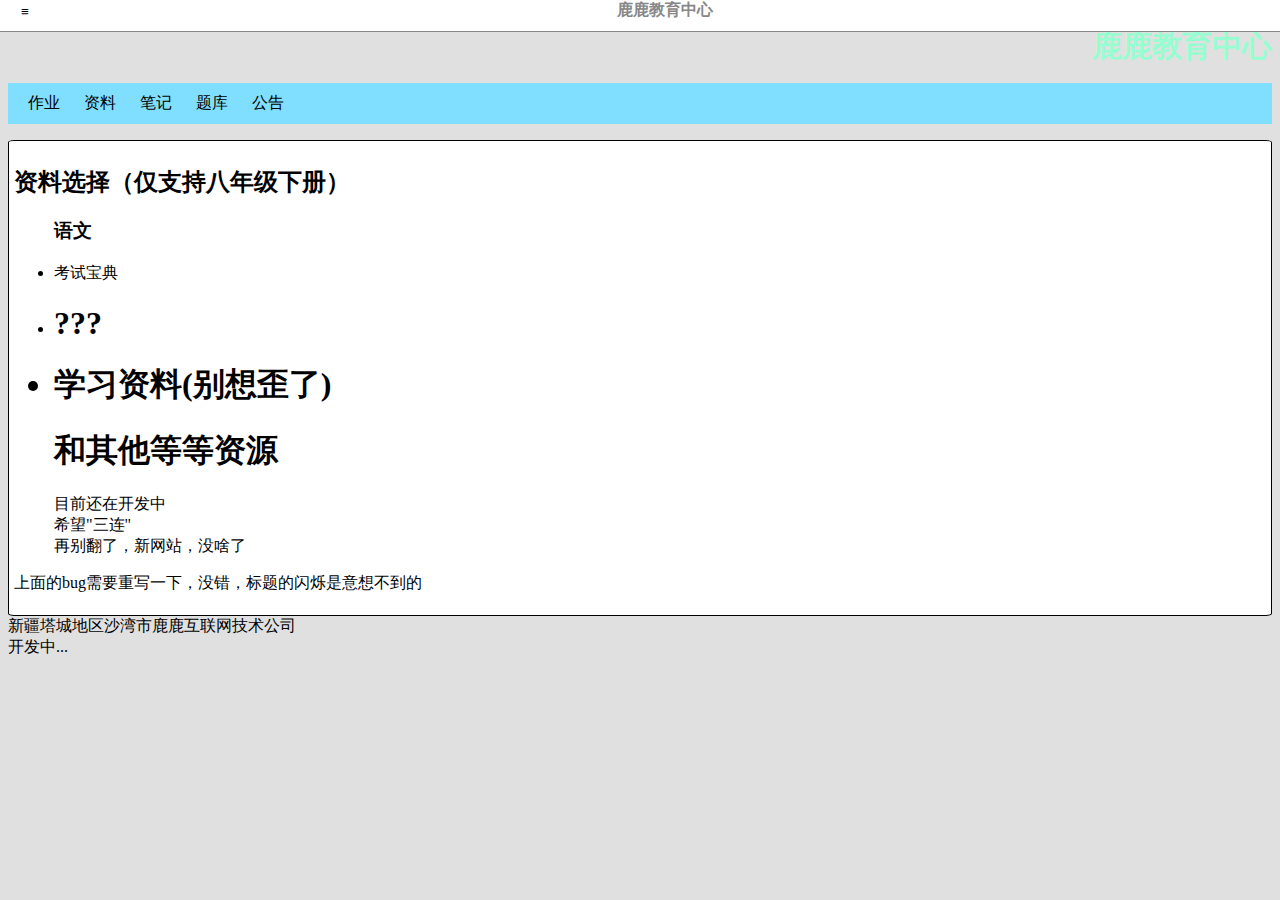
==== public/index.html @ 091695b0 "git commit -m "index.html"" ====
<!doctype html>
<html> 
 <head> 
  <meta charset="utf-8"> 
  <meta name="viewport" content="width=device-width, initial-scale=1.0, maximum-scale=1.0, user-scalable=0"> 
  <title>鹿鹿教育</title> 
  <style>
     .top{/*顶栏*/
       position:fixed;
       top:0;
       left:0;
       background:#FFFFFF;
       border-bottom:0.5px solid #888888;
       width:100%;
       height:31px;  
     }
     
     .topMsg{
       /*顶栏内容*/
       text-align:center;
       color :#888888;
     }
     
     .btMore{
       float:left;
       /*不空行居左*/    
       background:#FFFFFF;
       border:none;
       padding:4px;
       width:50px;
       }
     
       .nearBar{
               width:37.5%;
        height:100%;
        left:0;
        position:fixed;
        background:#FFFFFF;
        border-right:0.5px solid #000000;
        top:30px;
        border-top:1px solid #000000;
        display:none;
       }
       
       .titleMain{
         font-size:30px;
         color:#96FED1;
         text-align:right; 
       }
     body{
       background-color:#e0e0e0;
       /*background:url("/src/1000.jpg");*/
     }
     
       
    </style> 
 </head> 
 <body> 
  <div id="BlaBar"></div> 
  <br> 
  <div class="top"> <button id="topButton" class="btMore" onclick="MoreShow()">≡</button> 
   <div class="topMsg">
      <b>鹿鹿教育中心</b> 
   </div> 
  </div> 
  
  <div class="nearBar" id="nearBar"> 
   <ul class="tooBarObjectText"> 
    <li> 
    <a class="butTooBarObj" href="https://docs.qq.com/doc/DY2Z6VHJDT2Z3bHVk" target="_top"> 周末作业公示 </a> 
    <a class="butTooBarObj"></a>
    </li> 
   </ul> 
  </div> 
  <div class="titleMain"> <strong id="titleChange">鹿鹿教育中心</strong> 
  </div> 
  <div class="homeObj"> 
   <ul class="flaObj"> 
    <li> <a class="flaText" href="https://docs.qq.com/doc/DY2Z6VHJDT2Z3bHVk" target="_top"> 作业</a>
     <a class="flaText" href="/none.html">资料</a> 
     <a class="flaText" href="/none.html">笔记</a>
      <a class="flaText" href="/none.html">题库</a> 
      <a class="flaText" href="https://docs.qq.com/doc/DY2pPT1paR1BsYmxZ">公告</a> 
      </li>
   </ul> 
  </div> 
  <div class="card"> 
   <h2>资料选择（仅支持八年级下册）</h2> <!--科目选择--> 
   <div class="subject"> 
    <ul> 
     <h3>语文</h3> 
     <li> <a>考试宝典</a> </li> 
    </ul> 
   </div> <!--科目选择--> 
   <p></p> 
   <ul> 
    <li> <h1> ??? </h1> </li> 
    <h1> <li> 学习资料(别想歪了) </li> </h1> 
    <h1> 和其他等等资源 </h1> 
    <div>
      目前还在开发中 
    </div> 
    <div>
      希望"三连" 
    </div> 
    <div>
      再别翻了，新网站，没啥了 
    </div> 
   </ul> 
   <p>上面的bug需要重写一下，没错，标题的闪烁是意想不到的</p> 
  </div> 
  <div>
    新疆塔城地区沙湾市鹿鹿互联网技术公司 
   <br>开发中... 
  </div> 
  <style>
    .endIF{
      left:0;
      width:100%;
      text-align:right;
      background-color:#A0A0A0;
      
    }   
    .card{
      border:1px solid #000000;
      border-radius:0.5%;
      background:#ffffff;
      padding:5px;
    }
    
    .tooBarObjectText{
      list-style-type:none;
      left:0;
    }
    .butTooBarObj{
        border:0.5px solid black;
        width:100%;
        height:12%;
        float:left;
        border-left:none;
        color:black;
        text-decoration:none;
    }
    
      .flaObj{/*导航栏的基础对象*/
        background:#80dfff;
        list-style-type:none;
        padding:10px;
        text-decoration:none;
      } 
      
      .flaText{
        /*导航栏文本链接*/
        text-decoration:none;
        color:black;
        padding:10px;
      }
            .flaText:hover{
              color:white;
              background-color:#3366ff;
            }
    </style> 
  <script>
  //侧滑栏[
  var NBarSetDsp = 0;
      var NBar=document.getElementById("nearBar");//侧滑数值属性
      var BlaBar=document.getElementById("BlaBar");//i
      var topButton=document.getElementById("topButton");
      function MoreShow(){
      if (NBarSetDsp ==1)
      {
        
        NBar.style.display="none";

        NBarSetDsp-=1;
        topButton.innerHTML="≡";
      
      }
      else
      {
        NBarSetDsp+=1
        NBar.style.display="block";
        BlaBar.style.width="100%";
        topButton.innerHTML="×";
         
      }
    }
  //侧滑栏]
  
  function textColorChange(){
    setTimeout(function(){
    document.getElementById("titleChange").style.color="#3399FF";
    },5000)
    setTimeout(function(){
      document.getElementById("titleChange").style.color="#96fed1";
    },1000)
    setTimeout(function(){
      textColorChange();
    },1500)
  }
 
  textColorChange();
  </script> 
 
</body></html>
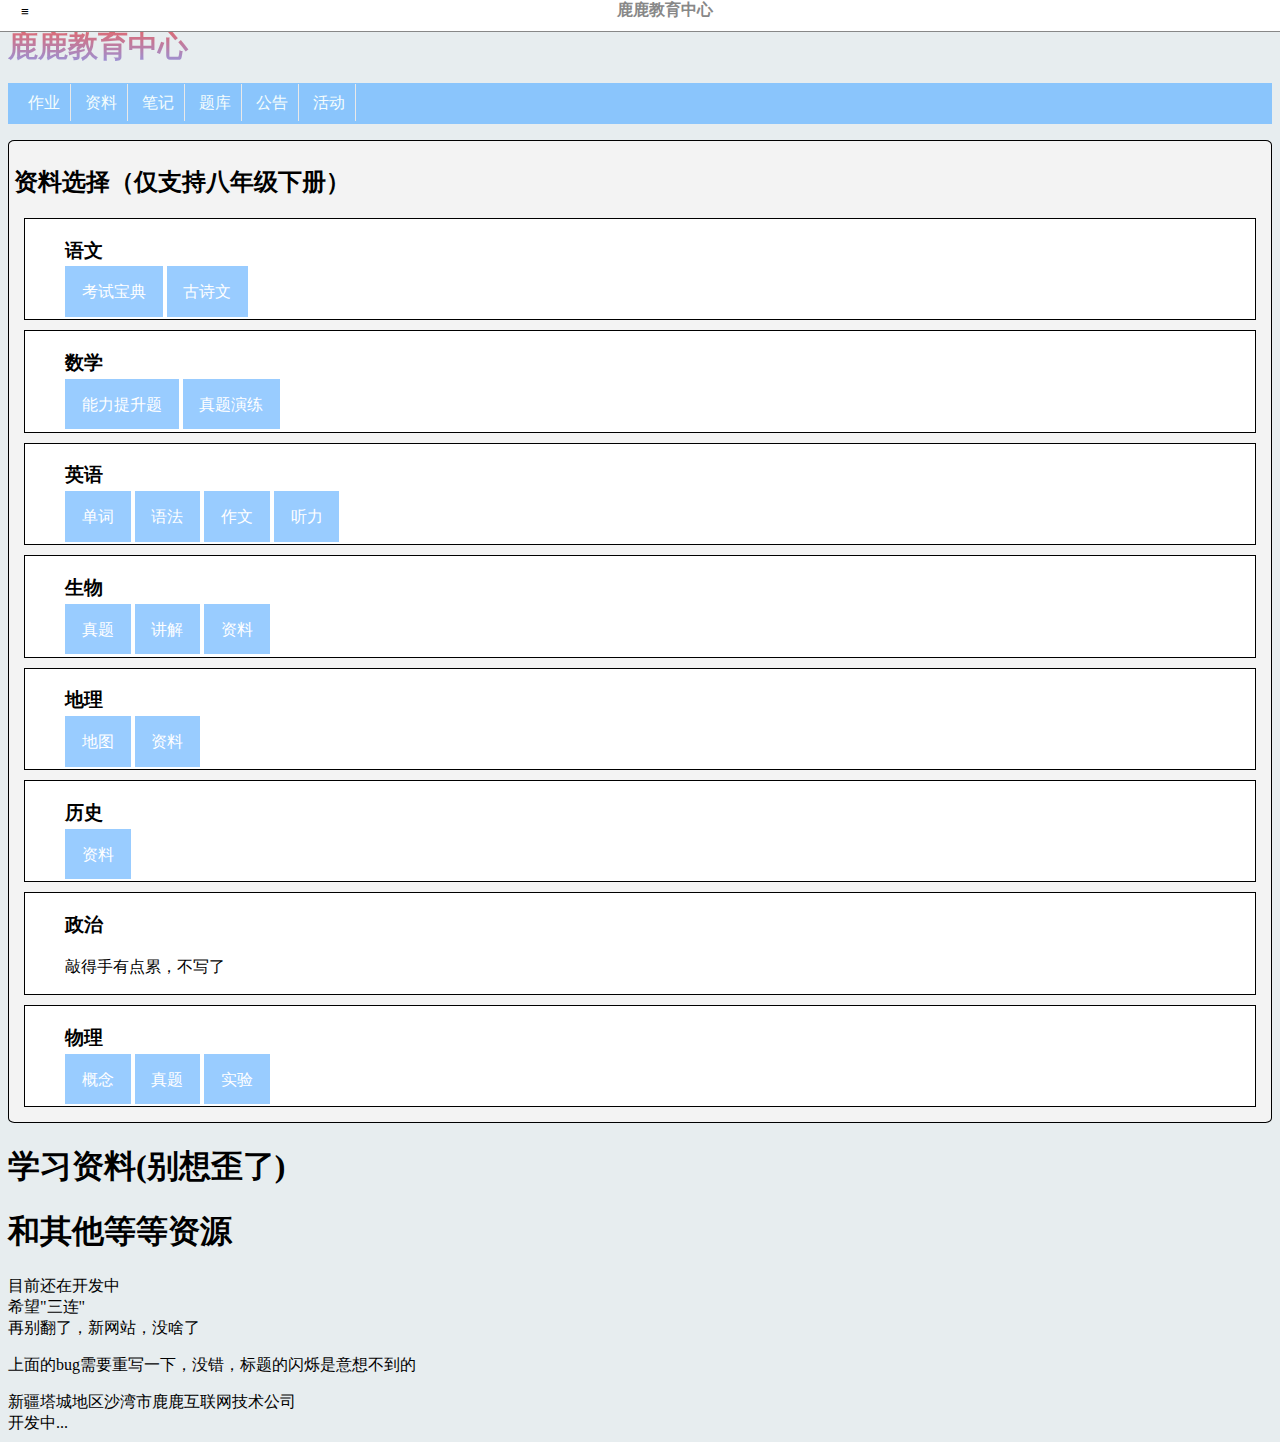
==== commit 8701dfc1: "git commit -m "index.html"" ====
--- a/public/index.html
+++ b/public/index.html
@@ -1,10 +1,10 @@
 <!doctype html>
 <html> 
- <head> 
-  <meta charset="utf-8"> 
-  <meta name="viewport" content="width=device-width, initial-scale=1.0, maximum-scale=1.0, user-scalable=0"> 
-  <title>鹿鹿教育</title> 
-  <style>
+	<head> 
+		<meta charset="utf-8"> 
+		<meta name="viewport" content="width=device-width, initial-scale=1.0, maximum-scale=1.0, user-scalable=0"> 
+		<title>鹿鹿教育</title> 
+		<style>
      .top{/*顶栏*/
        position:fixed;
        top:0;
@@ -31,8 +31,8 @@
        }
      
        .nearBar{
-               width:37.5%;
-        height:100%;
+		width:37.5%;
+		height:100%;
         left:0;
         position:fixed;
         background:#FFFFFF;
@@ -43,58 +43,166 @@
        }
        
        .titleMain{
-         font-size:30px;
-         color:#96FED1;
-         text-align:right; 
+		font-size:30px;
+		color:transparent;
+		background:linear-gradient(#e66465, #9198e5);
+		-webkit-background-clip:text;
        }
      body{
-       background-color:#e0e0e0;
+       background-color:#e7edef;
        /*background:url("/src/1000.jpg");*/
      }
-     
-       
-    </style> 
- </head> 
- <body> 
-  <div id="BlaBar"></div> 
-  <br> 
-  <div class="top"> <button id="topButton" class="btMore" onclick="MoreShow()">≡</button> 
-   <div class="topMsg">
-      <b>鹿鹿教育中心</b> 
-   </div> 
-  </div> 
+     /*科目*/
+     	.subject{
+     		border:1px solid black;
+     		paddind:5px;
+     		background-color:#ffffff;
+     		margin:10px;
+     	}
+     	
+     	.subject:hover{
+     		background:#fafafa;
+     	}
+     	
+     .subject ul li{
+     	list-style-type:none;
+     	display:block;
+     	color:#ffffff;
+     }
+     .subject ul li a{
+     	text-decoration:none;
+     	background:#99ccff;
+     	padding:16.8px;
+     	color:#ffffff;
+     }
+     .subject ul li a:hover{
+     	background:#A0A0A0;
+     }
+     </style> 
+
+</head> 
+
+<body> 
+	<div id="BlaBar"></div> 
+	<br> 
+	<div class="top">
+	<button id="topButton" class="btMore" onclick="MoreShow()">≡</button> 
+    	<div class="topMsg">
+       	<b>鹿鹿教育中心</b> 
+    	</div> 
+    </div> 
   
-  <div class="nearBar" id="nearBar"> 
-   <ul class="tooBarObjectText"> 
-    <li> 
-    <a class="butTooBarObj" href="https://docs.qq.com/doc/DY2Z6VHJDT2Z3bHVk" target="_top"> 周末作业公示 </a> 
-    <a class="butTooBarObj"></a>
-    </li> 
-   </ul> 
-  </div> 
-  <div class="titleMain"> <strong id="titleChange">鹿鹿教育中心</strong> 
-  </div> 
-  <div class="homeObj"> 
-   <ul class="flaObj"> 
-    <li> <a class="flaText" href="https://docs.qq.com/doc/DY2Z6VHJDT2Z3bHVk" target="_top"> 作业</a>
-     <a class="flaText" href="/none.html">资料</a> 
-     <a class="flaText" href="/none.html">笔记</a>
-      <a class="flaText" href="/none.html">题库</a> 
-      <a class="flaText" href="https://docs.qq.com/doc/DY2pPT1paR1BsYmxZ">公告</a> 
-      </li>
-   </ul> 
-  </div> 
-  <div class="card"> 
-   <h2>资料选择（仅支持八年级下册）</h2> <!--科目选择--> 
-   <div class="subject"> 
-    <ul> 
-     <h3>语文</h3> 
-     <li> <a>考试宝典</a> </li> 
-    </ul> 
-   </div> <!--科目选择--> 
-   <p></p> 
-   <ul> 
-    <li> <h1> ??? </h1> </li> 
+   <div class="nearBar" id="nearBar"> 
+   	<ul class="tooBarObjectText"> 
+    		<li> 
+   	 		<a class="butTooBarObj" href="https://docs.qq.com/doc/DY2Z6VHJDT2Z3bHVk" target="_top"> 周末作业公示 </a> 
+    			<a class="butTooBarObj" href="https://docs.qq.com/form/page/DY1NwY2dqbEpaQmR1" target="_top">建议</a>
+    			<a class="butTooBarObj" href="/none.html">关于</a>
+			</li> 
+		</ul> 
+	</div> 
+
+	<div class="titleMain"> 
+		<strong id="titleChange">鹿鹿教育中心</strong> 
+	</div> 
+	<div class="homeObj"> 
+		<ul class="flaObj"> 
+    		<li> 
+				<a class="flaText" href="https://docs.qq.com/doc/DY2Z6VHJDT2Z3bHVk" target="_top"> 作业</a>
+				<a class="flaText" href="/none.html">资料</a> 
+				<a class="flaText" href="/none.html">笔记</a>
+				<a class="flaText" href="/none.html">题库</a> 
+				<a class="flaText" href="https://docs.qq.com/doc/DY2pPT1paR1BsYmxZ">公告</a> 
+				<a class="flaText" href="/none.html">活动</a>
+			</li>
+		</ul> 
+   </div>
+    
+	<div class="card"> 
+		<h2>资料选择（仅支持八年级下册）</h2> 
+		<!--科目选择--> 
+   		<div class="subject"> 
+				<ul> 
+					<h3>语文</h3> 
+     				<li>
+     					<a href="/examBook.html">考试宝典</a> 
+     					<a href="/none.html">古诗文</a>
+					</li> 
+				</ul>
+			</div>
+				
+			<div class="subject">
+				<ul>
+				<h3>数学</h3>
+					<li>
+						<a href="/none.html">能力提升题</a>
+						<a href="/none.html">真题演练</a>
+					</li>
+				</ul>
+			</div>
+			
+			<div class="subject">
+				<ul>
+				<h3>英语</h3>
+					<li>
+						<a href="/none.html">单词</a>
+						<a href="/none.html">语法</a>
+						<a href="/none.html">作文</a>
+						<a href="/none.html">听力</a>
+					</li>
+				</ul>
+			</div>
+			
+			<div class="subject">
+				<ul>
+					<h3>生物</h3>
+					<li>
+						<a href="/none.html">真题</a>
+						<a href="/none.html">讲解</a>
+						<a href="/none.html">资料</a>
+					</li>
+				</ul>
+			</div>
+			
+			<div class="subject">
+				<ul>
+					<h3>地理</h3>
+					<li>
+						<a href="/none.html">地图</a>
+						<a href="/none.html">资料</a>
+					</li>
+				</ul>
+			</div>
+			
+			<div class="subject">
+				<ul>
+				<h3>历史</h3>
+					<li>
+						<a href="/none.html">资料</a>
+					</li>
+				</ul>
+			</div>
+			
+			<div class="subject">
+				<ul>
+				<h3>政治</h3>
+				<div>敲得手有点累，不写了</div>
+				</ul>
+			</div>
+			
+			<div class="subject">
+				<ul>
+				<h3>物理</h3>
+					<li>
+						<a href="/none.html">概念</a>
+						<a href="/none.html">真题</a>
+						<a href="/none.html">实验</a>
+					</li>
+				</ul>
+			</div>
+	</div> <!--科目选择--> 
+ 
+
     <h1> <li> 学习资料(别想歪了) </li> </h1> 
     <h1> 和其他等等资源 </h1> 
     <div>
@@ -124,41 +232,45 @@
     .card{
       border:1px solid #000000;
       border-radius:0.5%;
-      background:#ffffff;
+      background-color:#f3f3f3;
       padding:5px;
     }
     
     .tooBarObjectText{
       list-style-type:none;
       left:0;
+      border-right:none;
     }
     .butTooBarObj{
         border:0.5px solid black;
         width:100%;
-        height:12%;
         float:left;
         border-left:none;
         color:black;
         text-decoration:none;
     }
     
+    
       .flaObj{/*导航栏的基础对象*/
-        background:#80dfff;
+        background:#8ac5fc;
         list-style-type:none;
         padding:10px;
         text-decoration:none;
+        height:10%;
       } 
       
       .flaText{
         /*导航栏文本链接*/
         text-decoration:none;
-        color:black;
+        color:#f5fdfd;
         padding:10px;
+        border-right:0.5px solid #e9e9e9;
       }
             .flaText:hover{
               color:white;
               background-color:#3366ff;
             }
+            
     </style> 
   <script>
   //侧滑栏[
@@ -187,19 +299,7 @@
     }
   //侧滑栏]
   
-  function textColorChange(){
-    setTimeout(function(){
-    document.getElementById("titleChange").style.color="#3399FF";
-    },5000)
-    setTimeout(function(){
-      document.getElementById("titleChange").style.color="#96fed1";
-    },1000)
-    setTimeout(function(){
-      textColorChange();
-    },1500)
-  }
- 
-  textColorChange();
   </script> 
  
-</body></html>+</body></html>
+    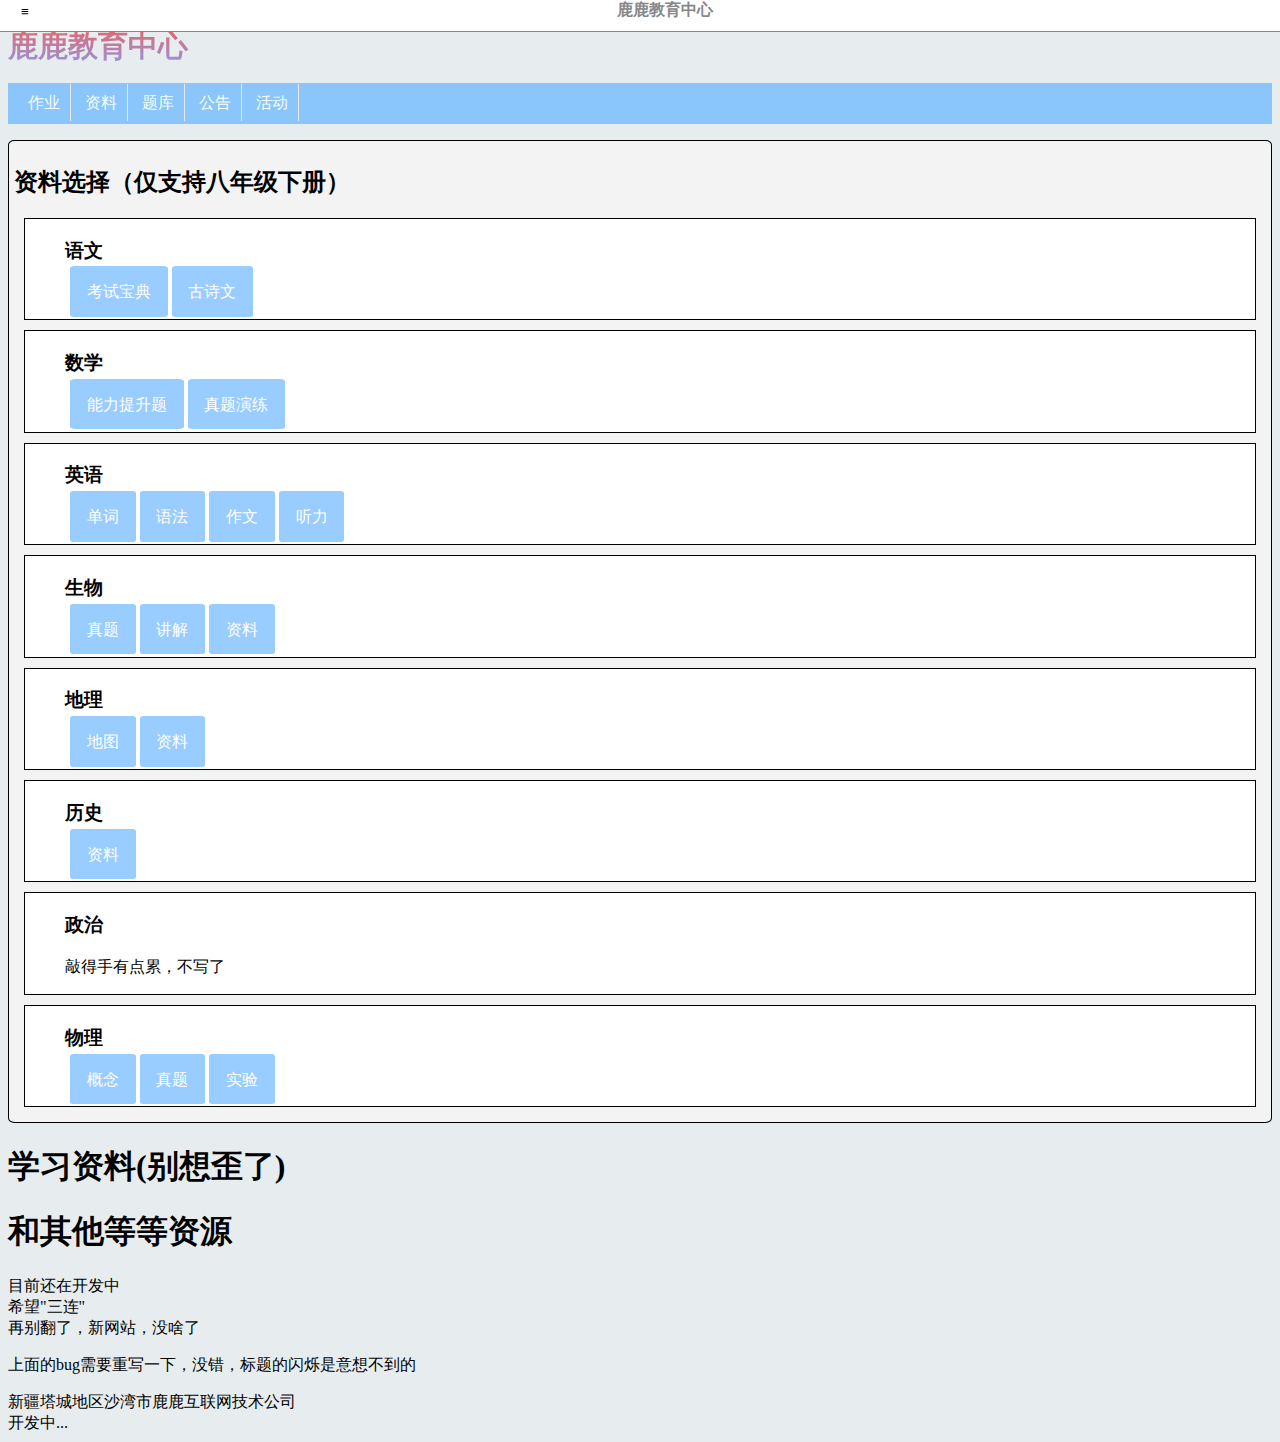
==== commit cdb99639: "git commit -m "index.html"" ====
--- a/public/index.html
+++ b/public/index.html
@@ -20,7 +20,7 @@
        text-align:center;
        color :#888888;
      }
-     
+    
      .btMore{
        float:left;
        /*不空行居左*/    
@@ -61,23 +61,26 @@
      	}
      	
      	.subject:hover{
-     		background:#fafafa;
+     		background:#f3f3f3;
      	}
      	
      .subject ul li{
      	list-style-type:none;
-     	display:block;
+     	display:inline;
      	color:#ffffff;
+     	margin:5px;
      }
      .subject ul li a{
      	text-decoration:none;
      	background:#99ccff;
      	padding:16.8px;
+     	border-radius:5%;
      	color:#ffffff;
      }
-     .subject ul li a:hover{
-     	background:#A0A0A0;
-     }
+     		    
+     	.subject ul li a:hover{
+     		background:#a0a0a0;
+          	}
      </style> 
 
 </head> 
@@ -109,8 +112,7 @@
 		<ul class="flaObj"> 
     		<li> 
 				<a class="flaText" href="https://docs.qq.com/doc/DY2Z6VHJDT2Z3bHVk" target="_top"> 作业</a>
-				<a class="flaText" href="/none.html">资料</a> 
-				<a class="flaText" href="/none.html">笔记</a>
+				<a class="flaText" href="/none.html">资料</a>
 				<a class="flaText" href="/none.html">题库</a> 
 				<a class="flaText" href="https://docs.qq.com/doc/DY2pPT1paR1BsYmxZ">公告</a> 
 				<a class="flaText" href="/none.html">活动</a>
@@ -126,7 +128,7 @@
 					<h3>语文</h3> 
      				<li>
      					<a href="/examBook.html">考试宝典</a> 
-     					<a href="/none.html">古诗文</a>
+     					<a>古诗文</a>
 					</li> 
 				</ul>
 			</div>
@@ -249,6 +251,10 @@
         color:black;
         text-decoration:none;
     }
+    	.butTooBarObj:hover{
+    		background:#58d6fb;
+    		color:#ffffff;
+    	}
     
     
       .flaObj{/*导航栏的基础对象*/
@@ -302,4 +308,5 @@
   </script> 
  
 </body></html>
+    
     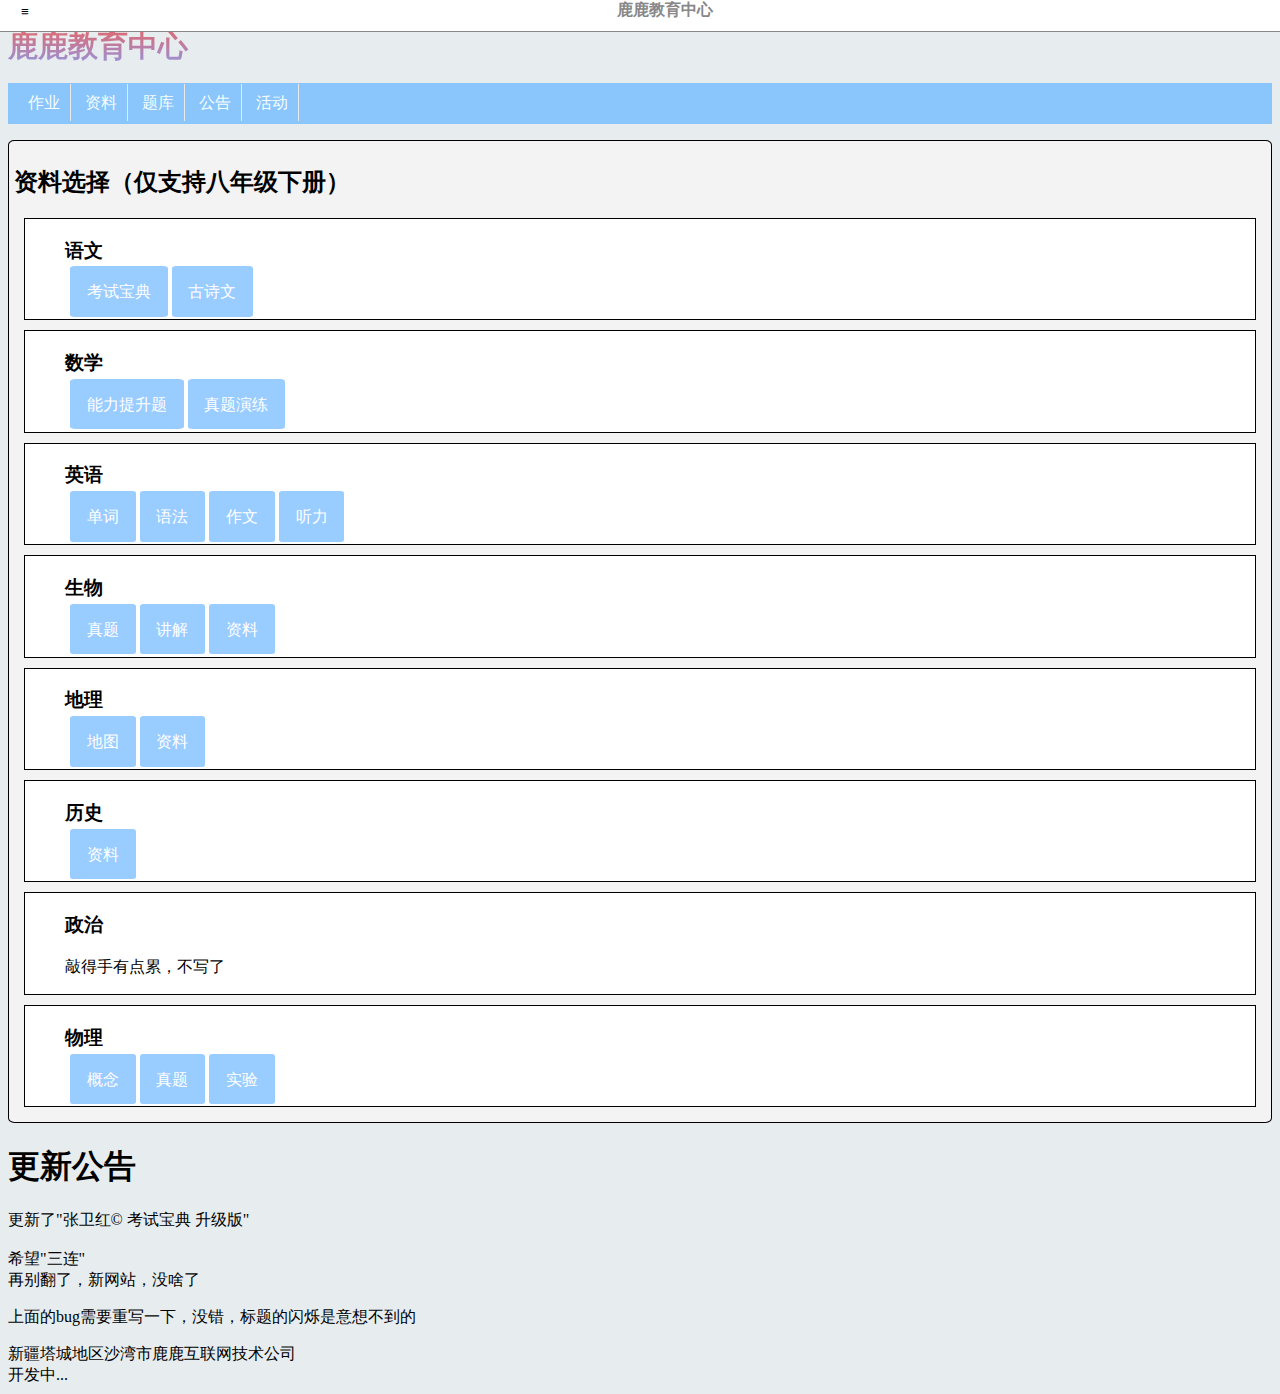
==== commit b1ac22c6: "git commit -m "index.html"" ====
--- a/public/index.html
+++ b/public/index.html
@@ -42,7 +42,7 @@
         display:none;
        }
        
-       .titleMain{
+       .titleMain{/*大标题*/
 		font-size:30px;
 		color:transparent;
 		background:linear-gradient(#e66465, #9198e5);
@@ -55,7 +55,7 @@
      /*科目*/
      	.subject{
      		border:1px solid black;
-     		paddind:5px;
+     		paddind:10px;
      		background-color:#ffffff;
      		margin:10px;
      	}
@@ -66,7 +66,7 @@
      	
      .subject ul li{
      	list-style-type:none;
-     	display:inline;
+     	display:block;
      	color:#ffffff;
      	margin:5px;
      }
@@ -81,6 +81,60 @@
      	.subject ul li a:hover{
      		background:#a0a0a0;
           	}
+          	
+    .endIF{
+      left:0;
+      width:100%;
+      text-align:right;
+      background-color:#A0A0A0;
+      
+    }   
+    .card{
+      border:1px solid #000000;
+      border-radius:0.5%;
+      background-color:#f3f3f3;
+      padding:5px;
+    }
+    
+    .tooBarObjectText{
+      list-style-type:none;
+      left:0;
+      border-right:none;
+    }
+    .butTooBarObj{
+        border:0.5px solid black;
+        width:100%;
+        float:left;
+        border-left:none;
+        color:black;
+        text-decoration:none;
+    }
+    	.butTooBarObj:hover{
+    		background:#58d6fb;
+    		color:#ffffff;
+    	}
+    
+    
+      .flaObj{/*导航栏的基础对象*/
+        background:#8ac5fc;
+        list-style-type:none;
+        padding:10px;
+        text-decoration:none;
+        height:10%;
+      } 
+      
+      .flaText{
+        /*导航栏文本链接*/
+        text-decoration:none;
+        color:#f5fdfd;
+        padding:10px;
+        border-right:0.5px solid #e9e9e9;
+      }
+            .flaText:hover{
+              color:white;
+              background-color:#3366ff;
+            }
+            
      </style> 
 
 </head> 
@@ -204,12 +258,11 @@
 			</div>
 	</div> <!--科目选择--> 
  
-
-    <h1> <li> 学习资料(别想歪了) </li> </h1> 
-    <h1> 和其他等等资源 </h1> 
+    <h1> 更新公告 </h1> 
     <div>
-      目前还在开发中 
-    </div> 
+      更新了"张卫红© 考试宝典 升级版" 
+    </div>
+    <br> 
     <div>
       希望"三连" 
     </div> 
@@ -223,61 +276,6 @@
     新疆塔城地区沙湾市鹿鹿互联网技术公司 
    <br>开发中... 
   </div> 
-  <style>
-    .endIF{
-      left:0;
-      width:100%;
-      text-align:right;
-      background-color:#A0A0A0;
-      
-    }   
-    .card{
-      border:1px solid #000000;
-      border-radius:0.5%;
-      background-color:#f3f3f3;
-      padding:5px;
-    }
-    
-    .tooBarObjectText{
-      list-style-type:none;
-      left:0;
-      border-right:none;
-    }
-    .butTooBarObj{
-        border:0.5px solid black;
-        width:100%;
-        float:left;
-        border-left:none;
-        color:black;
-        text-decoration:none;
-    }
-    	.butTooBarObj:hover{
-    		background:#58d6fb;
-    		color:#ffffff;
-    	}
-    
-    
-      .flaObj{/*导航栏的基础对象*/
-        background:#8ac5fc;
-        list-style-type:none;
-        padding:10px;
-        text-decoration:none;
-        height:10%;
-      } 
-      
-      .flaText{
-        /*导航栏文本链接*/
-        text-decoration:none;
-        color:#f5fdfd;
-        padding:10px;
-        border-right:0.5px solid #e9e9e9;
-      }
-            .flaText:hover{
-              color:white;
-              background-color:#3366ff;
-            }
-            
-    </style> 
   <script>
   //侧滑栏[
   var NBarSetDsp = 0;
@@ -309,4 +307,5 @@
  
 </body></html>
     
+    
     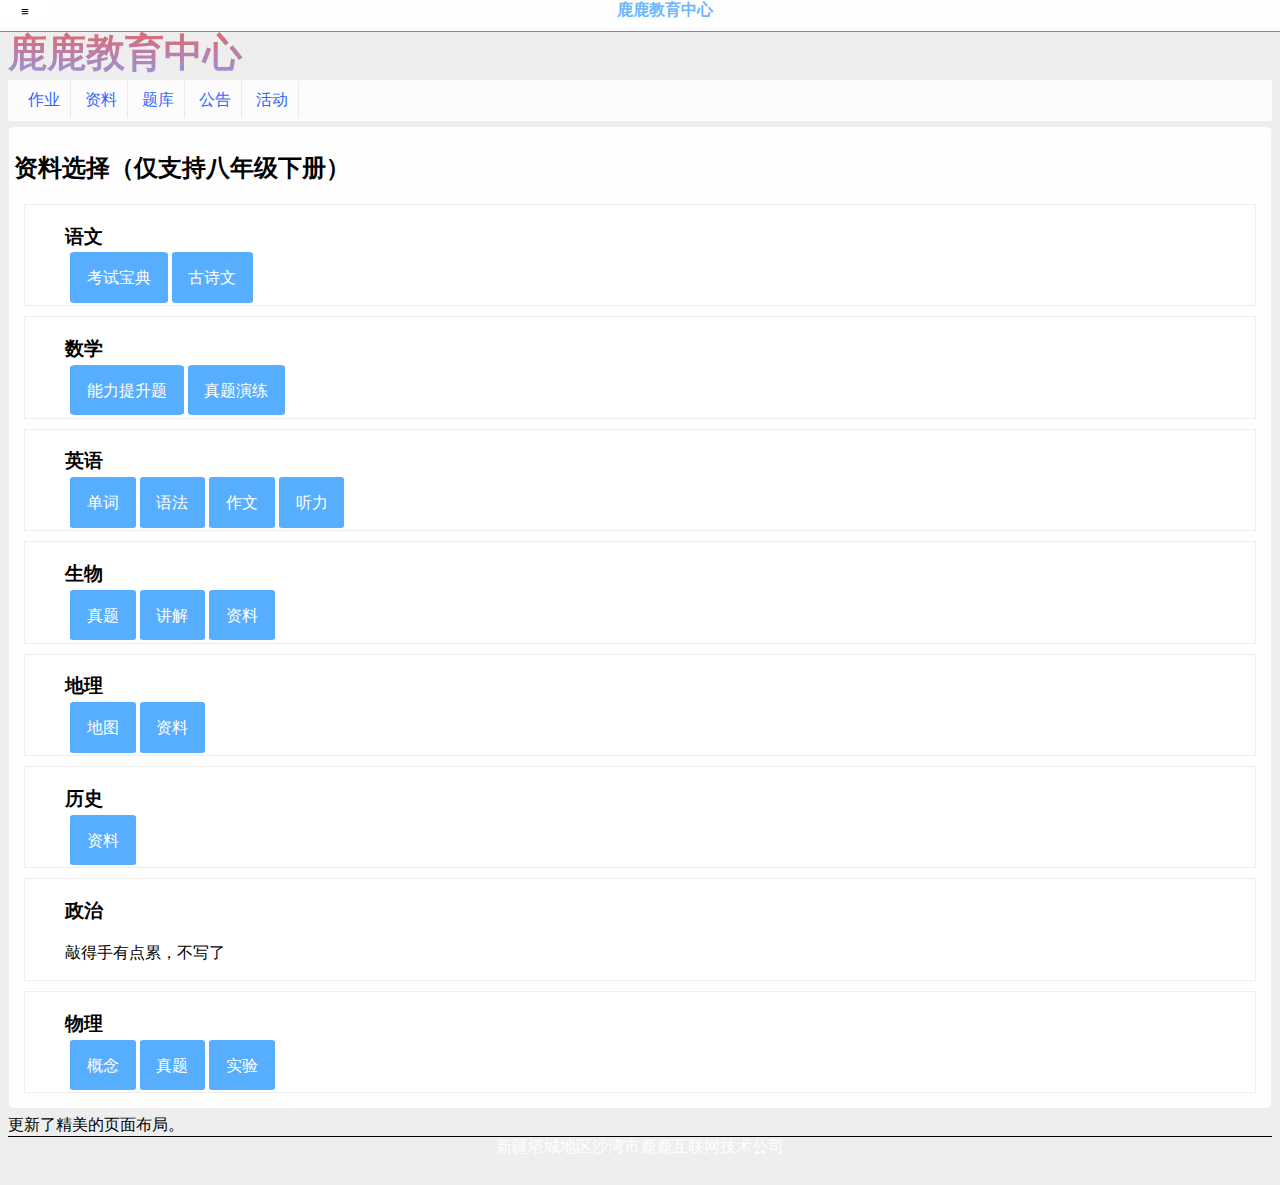
==== commit 3877f7ed: "git commit -m "index.html"." ====
--- a/public/index.html
+++ b/public/index.html
@@ -9,7 +9,7 @@
        position:fixed;
        top:0;
        left:0;
-       background:#FFFFFF;
+       background:#fefefe;
        border-bottom:0.5px solid #888888;
        width:100%;
        height:31px;  
@@ -18,43 +18,32 @@
      .topMsg{
        /*顶栏内容*/
        text-align:center;
-       color :#888888;
-     }
-    
-     .btMore{
-       float:left;
-       /*不空行居左*/    
-       background:#FFFFFF;
-       border:none;
-       padding:4px;
-       width:50px;
-       }
+       color :#6db8fe;
+     }
+    
+     .btMore{/*侧滑栏按钮*/
+     	float:left;background:#FFFFFF;border:none;padding:4px;width:50px;}
      
        .nearBar{
-		width:37.5%;
-		height:100%;
-        left:0;
-        position:fixed;
-        background:#FFFFFF;
-        border-right:0.5px solid #000000;
-        top:30px;
-        border-top:1px solid #000000;
-        display:none;
-       }
+		width:37.5%;height:100%;
+        left:0;position:fixed;background:#FFFFFF;
+        border-right:0.5px solid #000000;top:30px;
+        border-top:1px solid #000000;display:none;}
        
        .titleMain{/*大标题*/
-		font-size:30px;
+		font-size:39px;
 		color:transparent;
-		background:linear-gradient(#e66465, #9198e5);
-		-webkit-background-clip:text;
+		background:linear-gradient(#e66465, #9198e5);-webkit-background-clip:text;
        }
+       	.titleMain:hover{
+       	  color:transparent;background:linear-gradient(#9198e5,#e66465);-webkit-background-clip:text;}
      body{
-       background-color:#e7edef;
+       background-color:#eee;
        /*background:url("/src/1000.jpg");*/
      }
      /*科目*/
      	.subject{
-     		border:1px solid black;
+     		border:0.9px solid #eee;
      		paddind:10px;
      		background-color:#ffffff;
      		margin:10px;
@@ -72,14 +61,15 @@
      }
      .subject ul li a{
      	text-decoration:none;
-     	background:#99ccff;
+     	background:#58aefe;
      	padding:16.8px;
      	border-radius:5%;
      	color:#ffffff;
      }
      		    
      	.subject ul li a:hover{
-     		background:#a0a0a0;
+     		background:#257bcb;
+     		
           	}
           	
     .endIF{
@@ -90,10 +80,12 @@
       
     }   
     .card{
-      border:1px solid #000000;
+      border:0.6px solid #eee;
       border-radius:0.5%;
-      background-color:#f3f3f3;
+      background-color:#fefefe;
       padding:5px;
+      margin-top:5px;
+      margin-bottom:6px;
     }
     
     .tooBarObjectText{
@@ -110,23 +102,23 @@
         text-decoration:none;
     }
     	.butTooBarObj:hover{
-    		background:#58d6fb;
+    		background:#797979;
     		color:#ffffff;
     	}
     
     
       .flaObj{/*导航栏的基础对象*/
-        background:#8ac5fc;
+        background:#fcfcfc;
         list-style-type:none;
         padding:10px;
         text-decoration:none;
-        height:10%;
+        height:10%;margin:0;
       } 
       
       .flaText{
         /*导航栏文本链接*/
         text-decoration:none;
-        color:#f5fdfd;
+        color:#3366ff;
         padding:10px;
         border-right:0.5px solid #e9e9e9;
       }
@@ -172,8 +164,8 @@
 				<a class="flaText" href="/none.html">活动</a>
 			</li>
 		</ul> 
-   </div>
-    
+	</div>
+
 	<div class="card"> 
 		<h2>资料选择（仅支持八年级下册）</h2> 
 		<!--科目选择--> 
@@ -256,25 +248,13 @@
 					</li>
 				</ul>
 			</div>
-	</div> <!--科目选择--> 
- 
-    <h1> 更新公告 </h1> 
+	</div>
     <div>
-      更新了"张卫红© 考试宝典 升级版" 
-    </div>
-    <br> 
-    <div>
-      希望"三连" 
+      更新了精美的页面布局。
     </div> 
-    <div>
-      再别翻了，新网站，没啥了 
-    </div> 
-   </ul> 
-   <p>上面的bug需要重写一下，没错，标题的闪烁是意想不到的</p> 
   </div> 
-  <div>
+  <div style="text-align:center;margin:0;padding:0;border-top:0.5px solid black;color:white;left:0;height:40px;width:100%;">
     新疆塔城地区沙湾市鹿鹿互联网技术公司 
-   <br>开发中... 
   </div> 
   <script>
   //侧滑栏[
@@ -308,4 +288,5 @@
 </body></html>
     
     
+    
     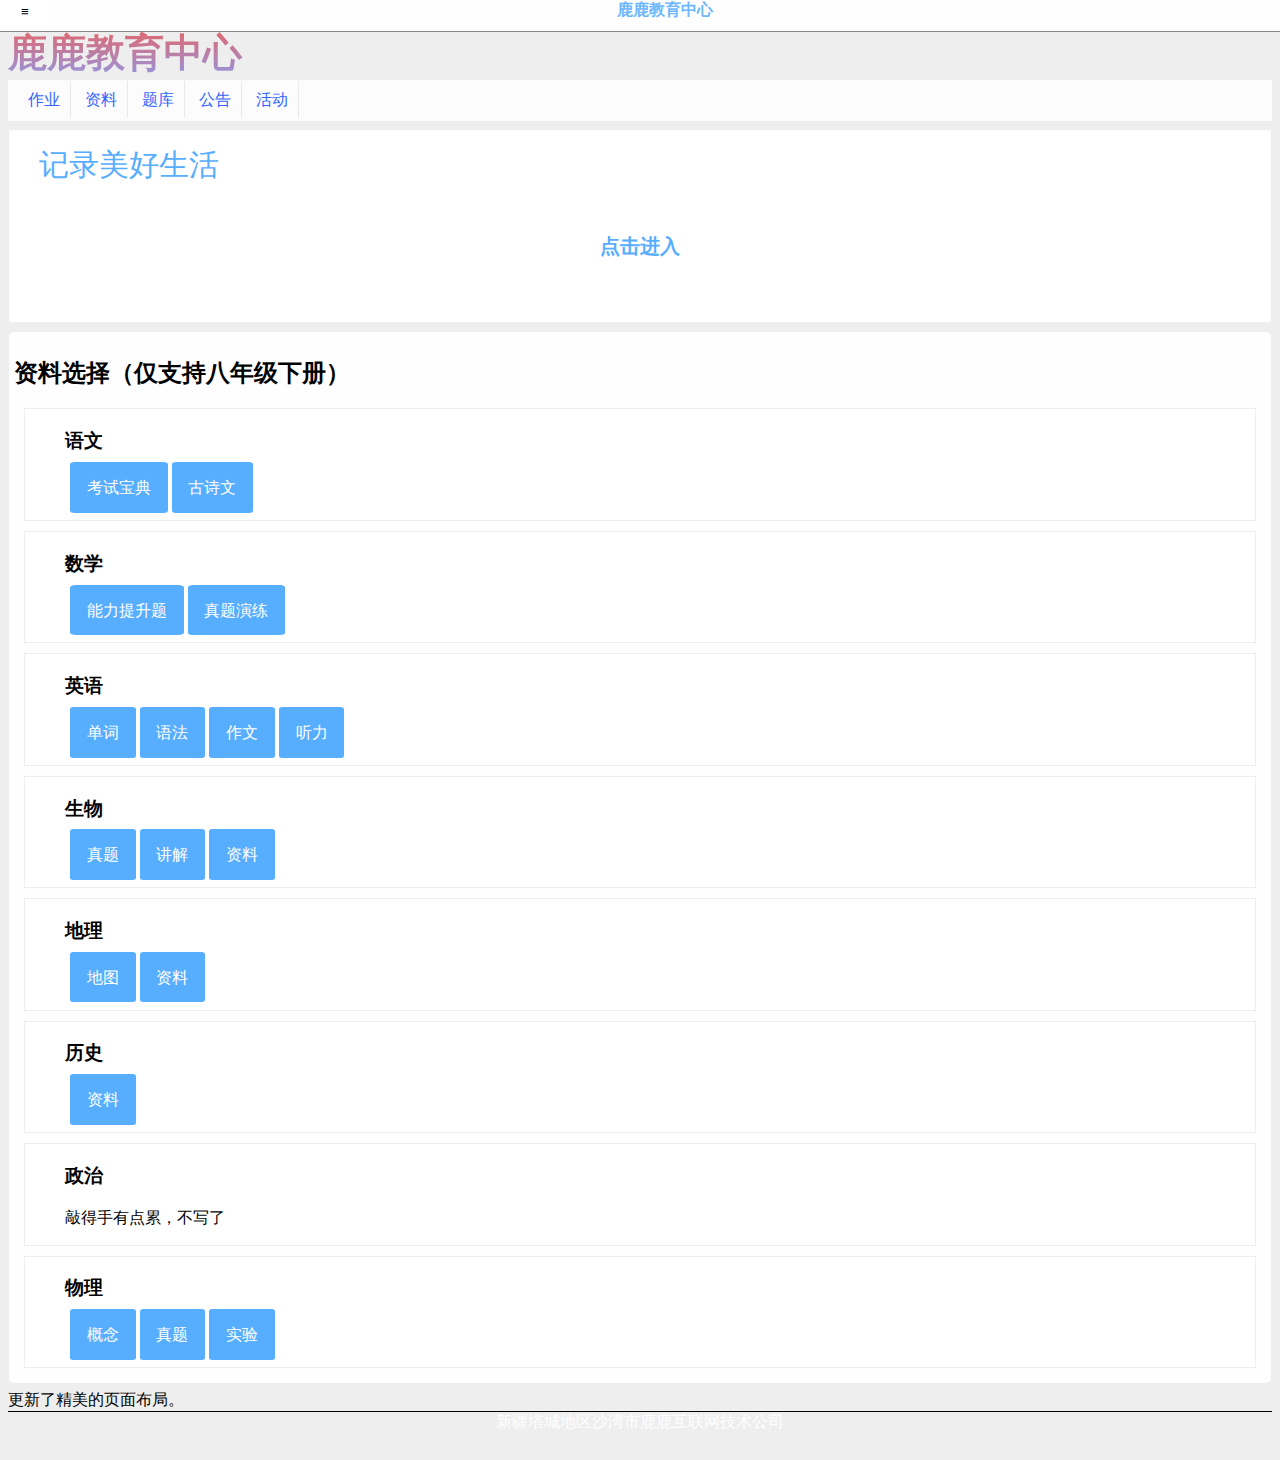
==== commit 214c1db0: "commit -m "index.html"" ====
--- a/public/index.html
+++ b/public/index.html
@@ -55,7 +55,7 @@
      	
      .subject ul li{
      	list-style-type:none;
-     	display:block;
+     	display:inline-block;
      	color:#ffffff;
      	margin:5px;
      }
@@ -69,7 +69,6 @@
      		    
      	.subject ul li a:hover{
      		background:#257bcb;
-     		
           	}
           	
     .endIF{
@@ -127,6 +126,20 @@
               background-color:#3366ff;
             }
             
+      .show{
+      	background-image:linear-gardient(to bottom right,#fff,#eee);
+      	background-color:#fff;
+      	padding:15px 30px 15px 30px;
+      	margin:8px auto;
+      	border:1.68px solid #eee;
+      	border-radius:3px;
+      }
+      	.show a{
+      		text-decoration:none;
+      		font-size:30px;
+      		text-align:center;
+      		color:#58aefe;
+      	}
      </style> 
 
 </head> 
@@ -165,7 +178,14 @@
 			</li>
 		</ul> 
 	</div>
-
+	
+	<div class="show" id="show">
+		<a href="https://interpart.vercel.app">记录美好生活
+		<h6 style="text-align:center">点击进入</h6>
+		</a>
+	</div>
+	
+	
 	<div class="card"> 
 		<h2>资料选择（仅支持八年级下册）</h2> 
 		<!--科目选择--> 
@@ -267,7 +287,6 @@
       {
         
         NBar.style.display="none";
-
         NBarSetDsp-=1;
         topButton.innerHTML="≡";
       
@@ -282,11 +301,12 @@
       }
     }
   //侧滑栏]
-  
   </script> 
  
 </body></html>
     
     
     
+    
+    
     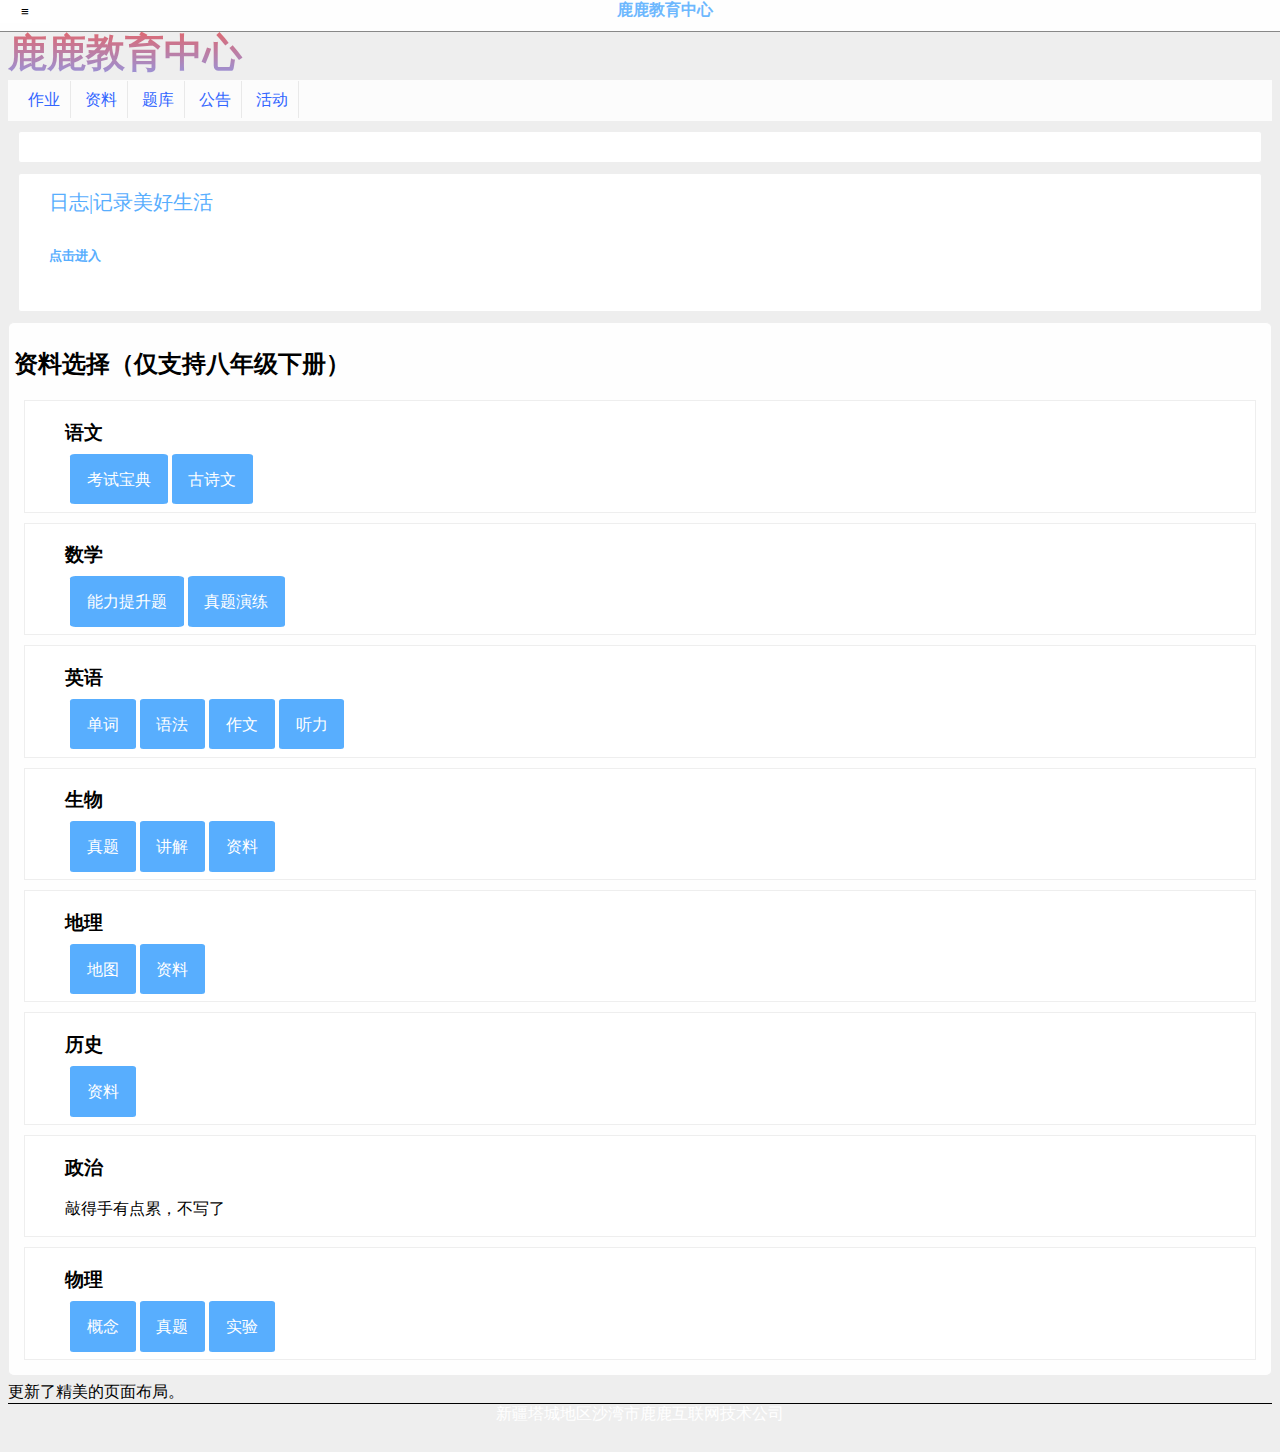
==== commit b4794fd7: "commit -m "index.html"" ====
--- a/public/index.html
+++ b/public/index.html
@@ -126,20 +126,17 @@
               background-color:#3366ff;
             }
             
-      .show{
-      	background-image:linear-gardient(to bottom right,#fff,#eee);
-      	background-color:#fff;
-      	padding:15px 30px 15px 30px;
-      	margin:8px auto;
+	.show{
+		display: block;
+	background-color:#fff;
+	padding:15px 30px 15px 30px;
+	margin:10px;
       	border:1.68px solid #eee;
       	border-radius:3px;
+      	text-decoration:none;
+      	font-size:20px;
+      	color:#58aefe;
       }
-      	.show a{
-      		text-decoration:none;
-      		font-size:30px;
-      		text-align:center;
-      		color:#58aefe;
-      	}
      </style> 
 
 </head> 
@@ -148,13 +145,13 @@
 	<div id="BlaBar"></div> 
 	<br> 
 	<div class="top">
-	<button id="topButton" class="btMore" onclick="MoreShow()">≡</button> 
-    	<div class="topMsg">
-       	<b>鹿鹿教育中心</b> 
-    	</div> 
-    </div> 
+		<button id="topButton" class="btMore" onclick="MoreShow()">≡</button> 
+		<div class="topMsg">
+       		<b>鹿鹿教育中心</b> 
+		</div> 
+	</div> 
   
-   <div class="nearBar" id="nearBar"> 
+	<div class="nearBar" id="nearBar"> 
    	<ul class="tooBarObjectText"> 
     		<li> 
    	 		<a class="butTooBarObj" href="https://docs.qq.com/doc/DY2Z6VHJDT2Z3bHVk" target="_top"> 周末作业公示 </a> 
@@ -169,7 +166,7 @@
 	</div> 
 	<div class="homeObj"> 
 		<ul class="flaObj"> 
-    		<li> 
+			<li> 
 				<a class="flaText" href="https://docs.qq.com/doc/DY2Z6VHJDT2Z3bHVk" target="_top"> 作业</a>
 				<a class="flaText" href="/none.html">资料</a>
 				<a class="flaText" href="/none.html">题库</a> 
@@ -178,13 +175,10 @@
 			</li>
 		</ul> 
 	</div>
-	
-	<div class="show" id="show">
-		<a href="https://interpart.vercel.app">记录美好生活
-		<h6 style="text-align:center">点击进入</h6>
-		</a>
-	</div>
-	
+	<a class="show" href=""></a>
+	<a class="show" href="https://interpart.vercel.app">
+		日志|记录美好生活<h6>点击进入</h6>
+	</a>
 	
 	<div class="card"> 
 		<h2>资料选择（仅支持八年级下册）</h2> 
@@ -309,4 +303,5 @@
     
     
     
+    
     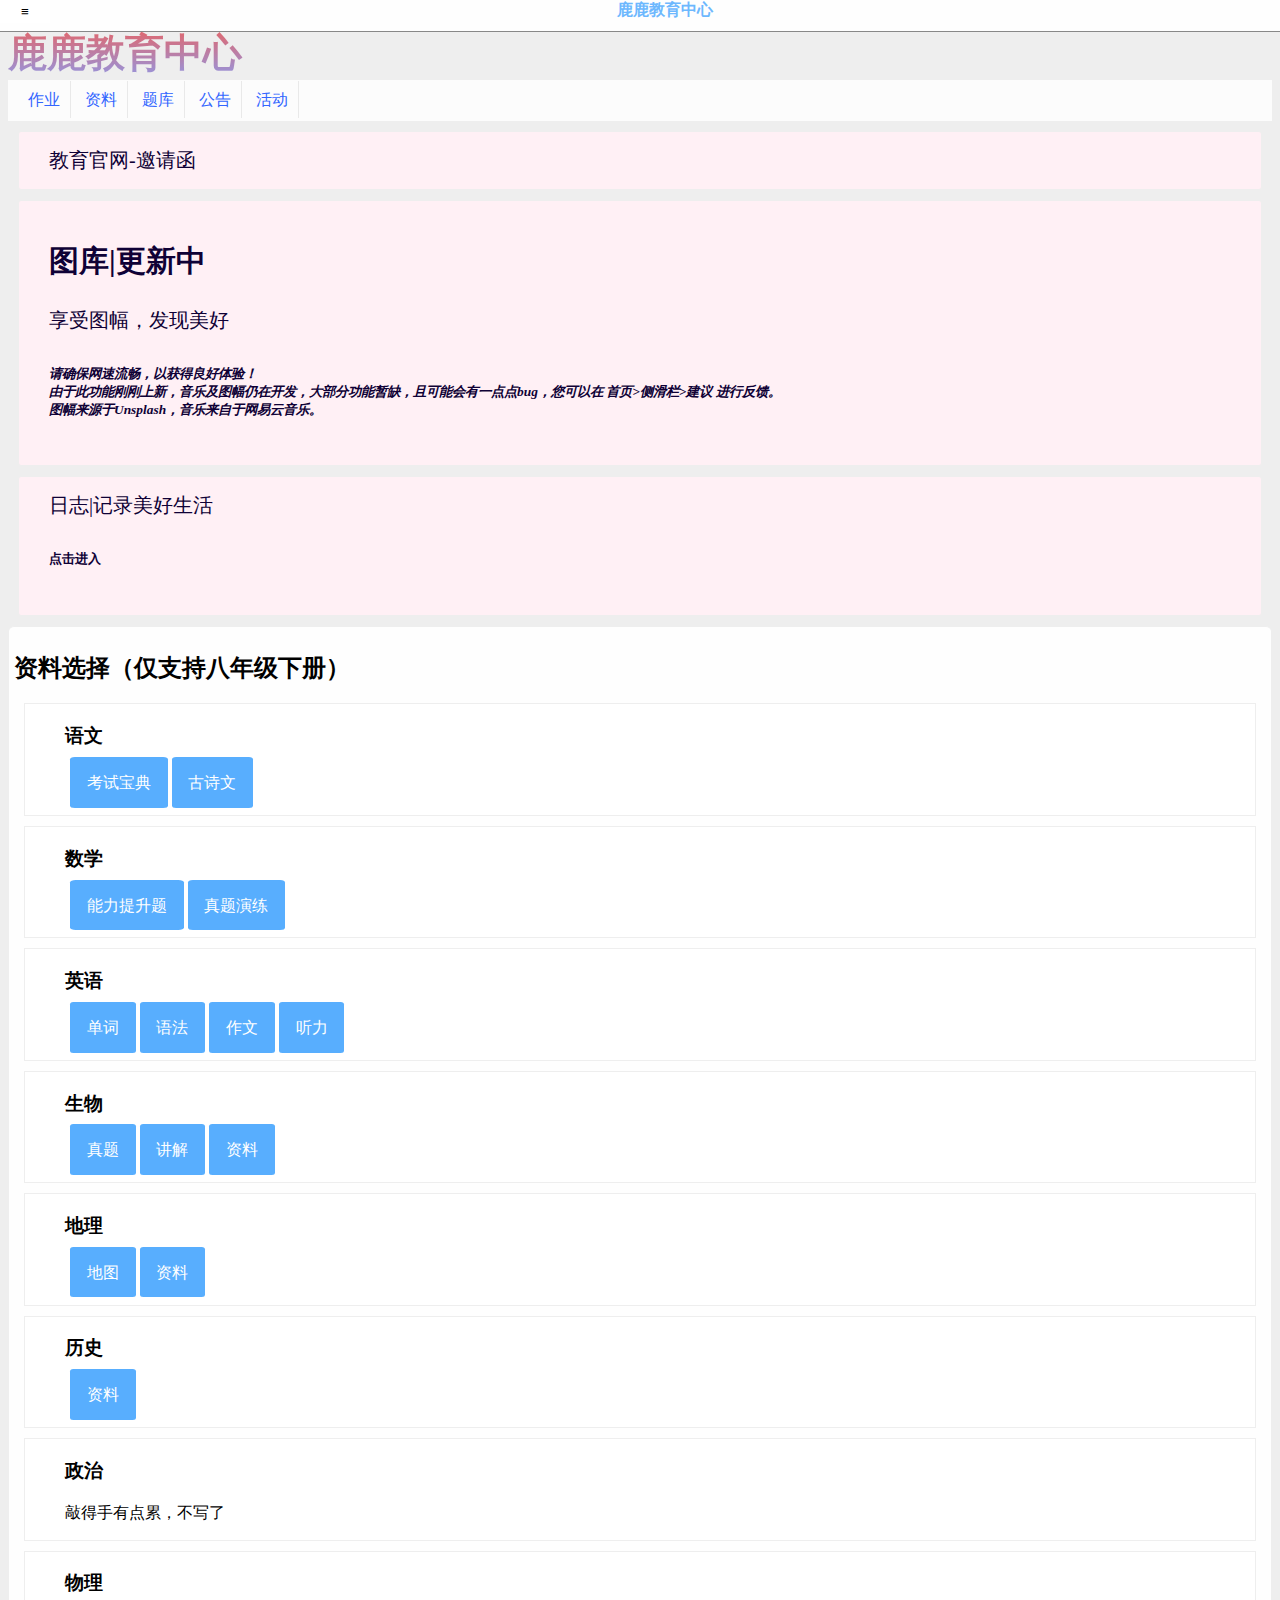
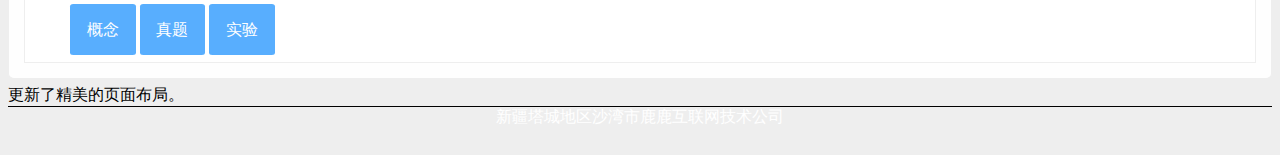
==== commit f06d58dc: "git commit -m "index.html"" ====
--- a/public/index.html
+++ b/public/index.html
@@ -128,15 +128,18 @@
             
 	.show{
 		display: block;
-	background-color:#fff;
+	background-color: LavenderBlush;
 	padding:15px 30px 15px 30px;
 	margin:10px;
       	border:1.68px solid #eee;
       	border-radius:3px;
       	text-decoration:none;
       	font-size:20px;
-      	color:#58aefe;
+      	color: #0f0136;
       }
+    .show :hover {
+    	background: #3366ff;
+    	color: #fff;
      </style> 
 
 </head> 
@@ -171,11 +174,17 @@
 				<a class="flaText" href="/none.html">资料</a>
 				<a class="flaText" href="/none.html">题库</a> 
 				<a class="flaText" href="https://docs.qq.com/doc/DY2pPT1paR1BsYmxZ">公告</a> 
-				<a class="flaText" href="/none.html">活动</a>
+				<a class="flaText" href="#active1">活动</a>
 			</li>
 		</ul> 
 	</div>
-	<a class="show" href=""></a>
+	<a class="show" href="in/pretty/edges.html">教育官网-邀请函</a>
+	<a class="show" href="in/photos.html" id="active1">
+		<h2>图库|更新中</h2>
+		<p>享受图幅，发现美好</p>
+		<h6><i>请确保网速流畅，以获得良好体验！<br>由于此功能刚刚上新，音乐及图幅仍在开发，大部分功能暂缺，且可能会有一点点bug，您可以在  首页>侧滑栏>建议   进行反馈。<br>图幅来源于Unsplash，音乐来自于网易云音乐。</i></h6>
+	</a>
+	
 	<a class="show" href="https://interpart.vercel.app">
 		日志|记录美好生活<h6>点击进入</h6>
 	</a>
@@ -304,4 +313,5 @@
     
     
     
+    
     